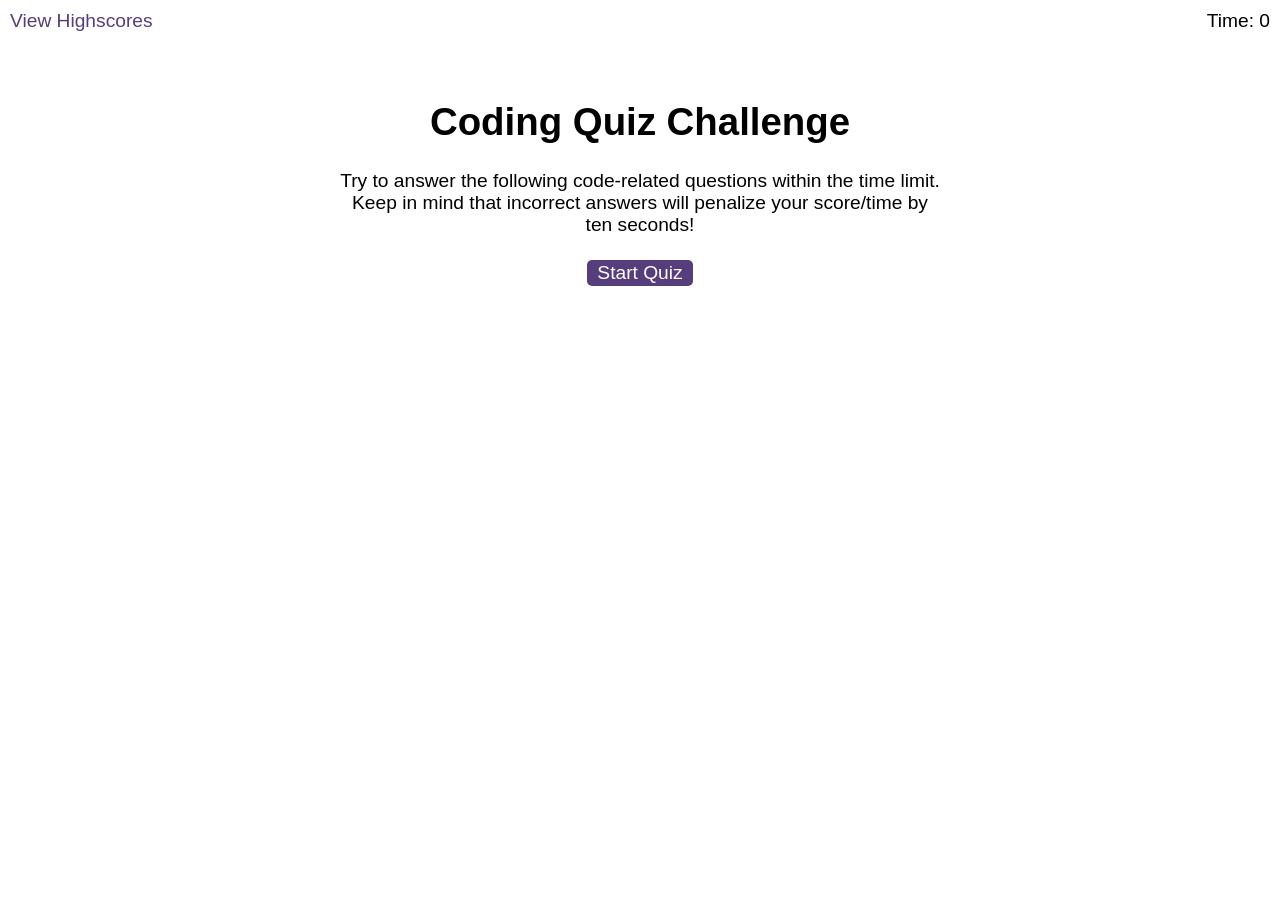
==== Develop/index.html @ 60d80af6 "setup files from class Gitlab" ====
<!DOCTYPE html>
<html lang="en">
  <head>
    <meta charset="UTF-8" />
    <meta name="viewport" content="width=device-width, initial-scale=1.0" />
    <meta http-equiv="X-UA-Compatible" content="ie=edge" />
    <title>Coding Quiz</title>

    <link rel="stylesheet" href="./assets/css/styles.css" />
  </head>

  <body>
    <div class="scores"><a href="highscores.html">View Highscores</a></div>

    <div class="timer">Time: <span id="time">0</span></div>

    <div class="wrapper">
      <div id="start-screen" class="start">
        <h1>Coding Quiz Challenge</h1>
        <p>
          Try to answer the following code-related questions within the time
          limit. Keep in mind that incorrect answers will penalize your
          score/time by ten seconds!
        </p>
        <button id="start">Start Quiz</button>
      </div>

      <div id="questions" class="hide">
        <h2 id="question-title"></h2>
        <div id="choices" class="choices"></div>
      </div>

      <div id="end-screen" class="hide">
        <h2>All done!</h2>
        <p>Your final score is <span id="final-score"></span>.</p>
        <p>
          Enter initials: <input type="text" id="initials" max="3" />
          <button id="submit">Submit</button>
        </p>
      </div>

      <div id="feedback" class="feedback hide"></div>
    </div>

    <script src="./assets/js/questions.js"></script>
    <script src="./assets/js/logic.js"></script>
  </body>
</html>
---- Develop/assets/css/styles.css ----
body {
  font-family: Arial;
  font-size: 120%;
}

a {
  color: #563d7c;
  text-decoration: none;
  transition: color 0.1s;
}

a:hover {
  color: #8570a5;
}

button {
  display: inline-block;
  margin: 5px;
  cursor: pointer;
  font-size: 100%;
  background-color: #563d7c;
  border-radius: 5px;
  padding: 2px 10px;
  color: white;
  border: 0;
  transition: background-color 0.1s;
}

button:hover {
  background-color: #8570a5;
}

.choices button {
  display: block;
}

input[type="text"] {
  font-size: 100%;
}

ol {
  padding-left: 0px;
  max-height: 400px;
  overflow: auto;
}

li {
  padding: 5px;
  list-style: decimal inside none;
}

li:nth-child(odd) {
  background-color: #f3edfc;
}

.wrapper {
  margin: 100px auto 0 auto;
  max-width: 600px;
}

.hide {
  display: none;
}

.start {
  text-align: center;
}

.scores {
  position: absolute;
  top: 10px;
  left: 10px;
}

.feedback {
  font-style: italic;
  font-size: 120%;
  margin-top: 20px;
  padding-top: 10px;
  color: gray;
  border-top: 2px solid #ccc;
}

.timer {
  position: absolute;
  top: 10px;
  right: 10px;
}
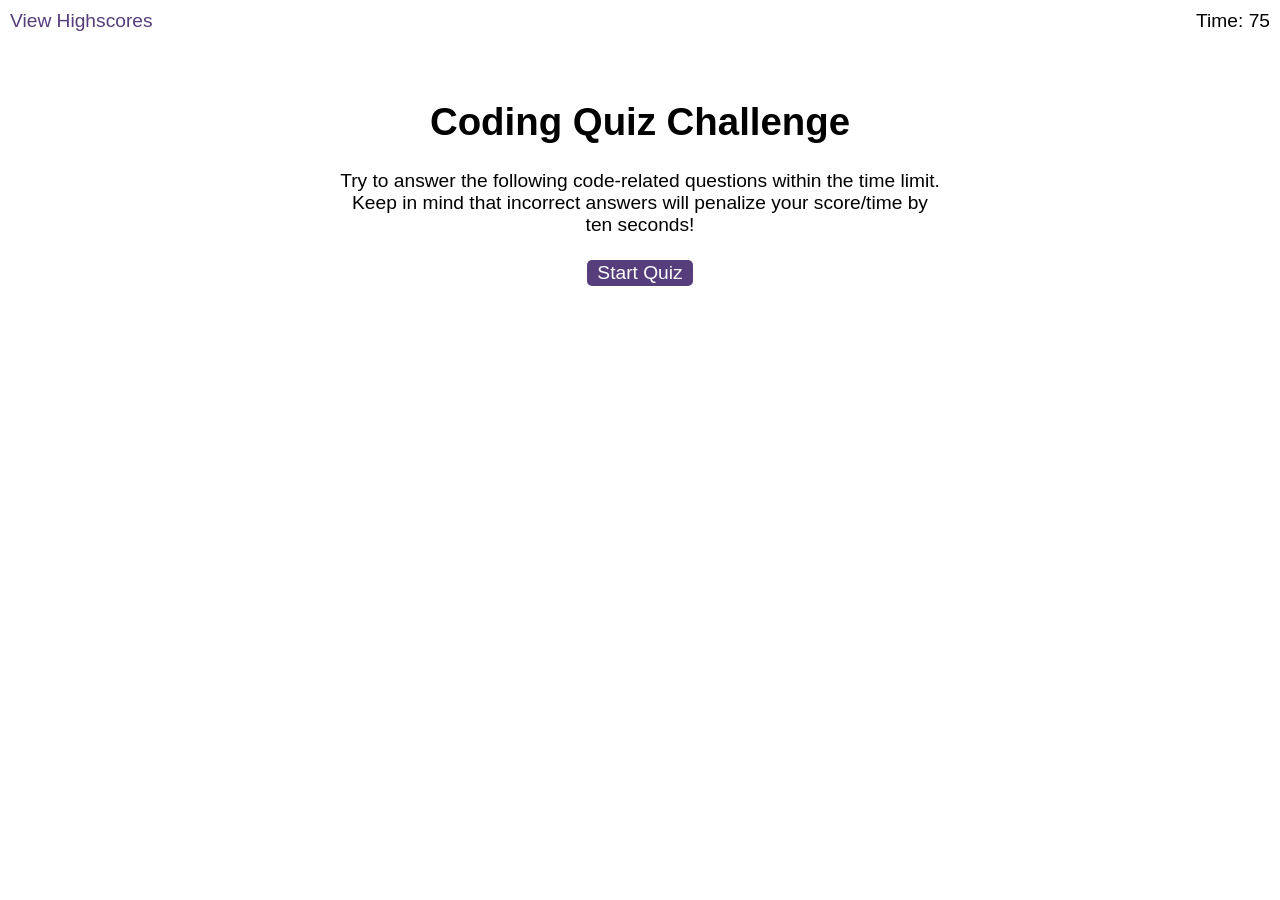
==== commit b3ebe76a: "changed readme and added clarity to pseudocode" ====
--- a/Develop/index.html
+++ b/Develop/index.html
@@ -12,7 +12,7 @@
   <body>
     <div class="scores"><a href="highscores.html">View Highscores</a></div>
 
-    <div class="timer">Time: <span id="time">0</span></div>
+    <div class="timer">Time: <span id="time">75</span></div>
 
     <div class="wrapper">
       <div id="start-screen" class="start">
